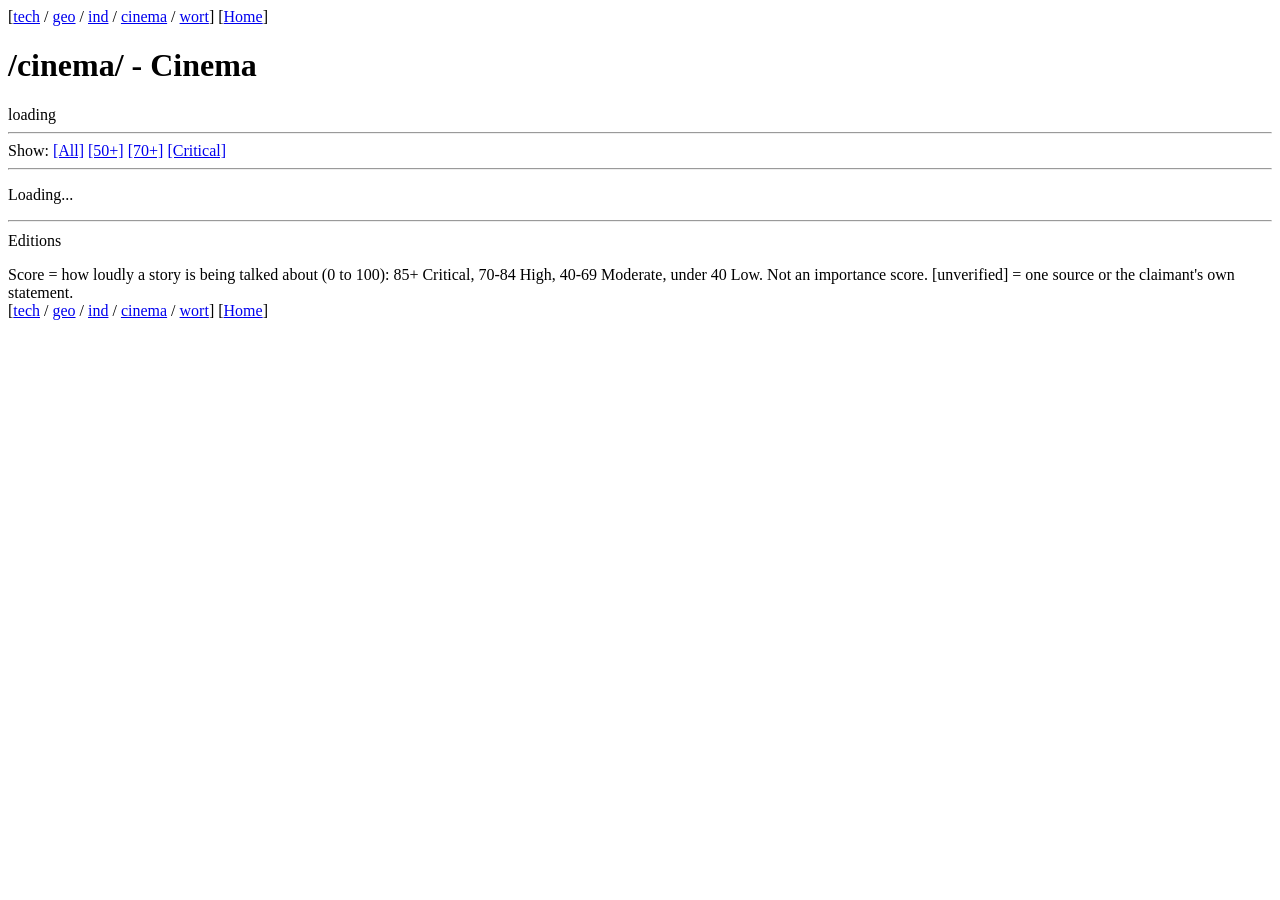
==== public/cinema/index.html @ 48748aed "feat(cinema): add /cinema/ board for Hollywood and Bollywood news" ====
<!doctype html>
<html lang="en">
<head>
<meta charset="utf-8">
<meta name="viewport" content="width=device-width, initial-scale=1">
<title>/cinema/ - Cinema - Daily Nachrichts</title>
<link rel="stylesheet" href="/style.css">
</head>
<body data-board="cinema">
<div class="boardlist">[<a href="/tech/">tech</a> / <a href="/geo/">geo</a> / <a href="/ind/">ind</a> / <a href="/cinema/">cinema</a> / <a href="/wort/">wort</a>] <span class="right">[<a href="/">Home</a>]</span></div>
<div class="boardtitle">
  <h1 id="board-title">/cinema/ - Cinema</h1>
  <div class="blurb" id="board-blurb"></div>
  <div class="edition" id="board-edition">loading</div>
</div>
<hr>
<div class="filters">Show: <a href="?" data-min="0">[All]</a> <a href="?min=50" data-min="50">[50+]</a> <a href="?min=70" data-min="70">[70+]</a> <a href="?min=85" data-min="85">[Critical]</a> &nbsp; <span id="count" class="small"></span></div>
<hr>
<div id="threads"><p class="status">Loading...</p></div>
<hr>
<div class="frontbox" style="max-width:none;margin:10px 0"><div class="boxhead">Editions</div><div class="boxbody"><ul class="editions" id="editions"></ul></div></div>
<div class="footer">Score = how loudly a story is being talked about (0 to 100): 85+ Critical, 70-84 High, 40-69 Moderate, under 40 Low. Not an importance score. [unverified] = one source or the claimant's own statement.</div>
<div class="boardlist bottom">[<a href="/tech/">tech</a> / <a href="/geo/">geo</a> / <a href="/ind/">ind</a> / <a href="/cinema/">cinema</a> / <a href="/wort/">wort</a>] <span class="right">[<a href="/">Home</a>]</span></div>
<script src="/day.js"></script>
<script src="/board.js"></script>
</body>
</html>
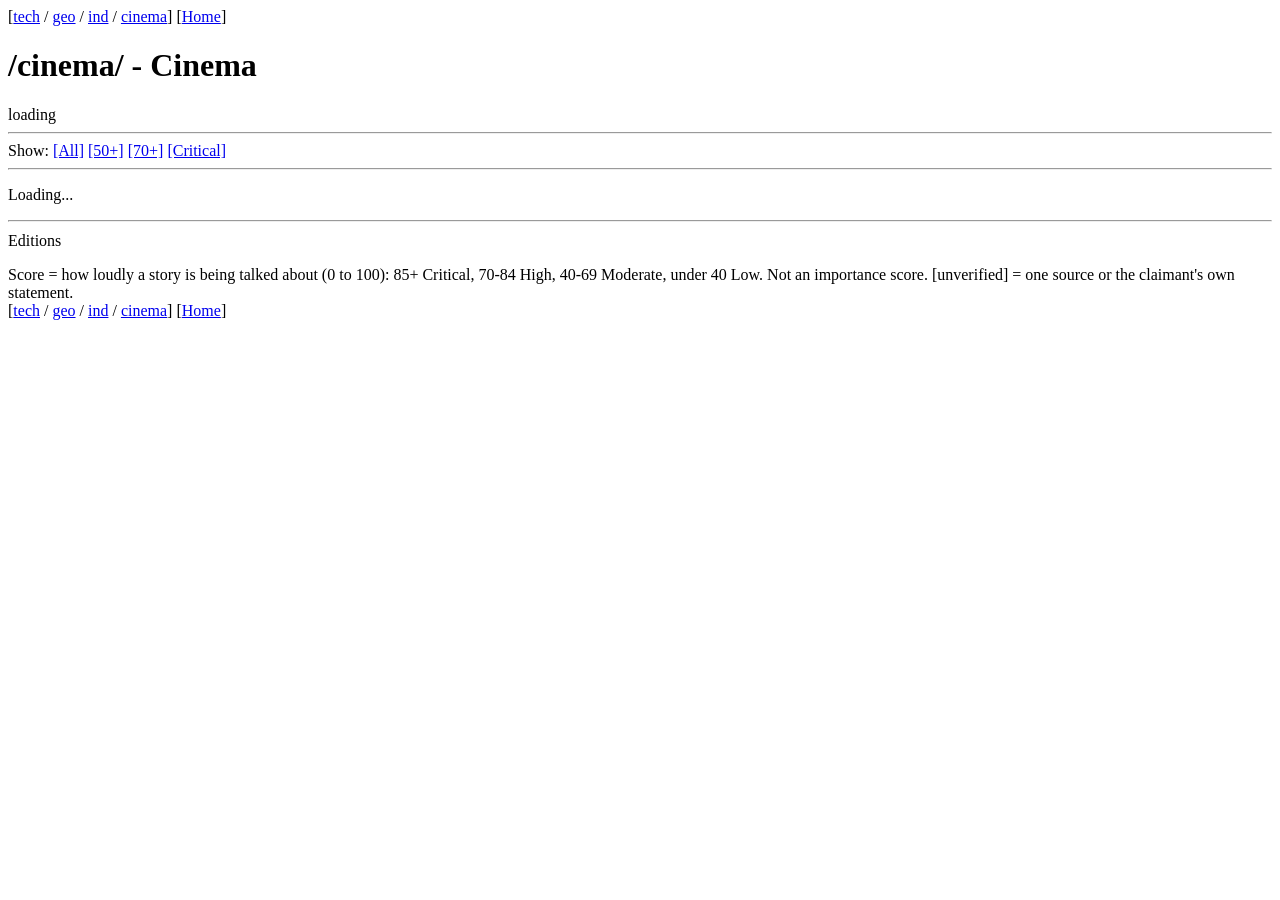
==== commit 779db528: "feat: remove the /wort/ board from the site (files kept in archive/wort/)" ====
--- a/public/cinema/index.html
+++ b/public/cinema/index.html
@@ -4,10 +4,24 @@
 <meta charset="utf-8">
 <meta name="viewport" content="width=device-width, initial-scale=1">
 <title>/cinema/ - Cinema - Daily Nachrichts</title>
+<meta name="description" content="Hollywood and Bollywood movie news from Reddit, box office and the trade press, scored by how loudly it is being discussed.">
+<!-- Link previews (WhatsApp, iMessage, X, Slack). Owner request 2026-10-27: "put something there so that when I send it on whatsapp to someone they see a thumbnail." -->
+<meta property="og:type" content="website">
+<meta property="og:site_name" content="Daily Nachrichts">
+<meta property="og:title" content="/cinema/ - Cinema - Daily Nachrichts">
+<meta property="og:description" content="Hollywood and Bollywood movie news from Reddit, box office and the trade press, scored by how loudly it is being discussed.">
+<meta property="og:url" content="https://news.walrus.codes/cinema/">
+<meta property="og:image" content="https://news.walrus.codes/og.png">
+<meta property="og:image:type" content="image/png">
+<meta property="og:image:width" content="1200">
+<meta property="og:image:height" content="630">
+<meta property="og:image:alt" content="Daily Nachrichts: tech, geo, ind and cinema boards">
+<meta name="twitter:card" content="summary_large_image">
+<meta name="twitter:image" content="https://news.walrus.codes/og.png">
 <link rel="stylesheet" href="/style.css">
 </head>
 <body data-board="cinema">
-<div class="boardlist">[<a href="/tech/">tech</a> / <a href="/geo/">geo</a> / <a href="/ind/">ind</a> / <a href="/cinema/">cinema</a> / <a href="/wort/">wort</a>] <span class="right">[<a href="/">Home</a>]</span></div>
+<div class="boardlist">[<a href="/tech/">tech</a> / <a href="/geo/">geo</a> / <a href="/ind/">ind</a> / <a href="/cinema/">cinema</a>] <span class="right">[<a href="/">Home</a>]</span></div>
 <div class="boardtitle">
   <h1 id="board-title">/cinema/ - Cinema</h1>
   <div class="blurb" id="board-blurb"></div>
@@ -20,7 +34,7 @@
 <hr>
 <div class="frontbox" style="max-width:none;margin:10px 0"><div class="boxhead">Editions</div><div class="boxbody"><ul class="editions" id="editions"></ul></div></div>
 <div class="footer">Score = how loudly a story is being talked about (0 to 100): 85+ Critical, 70-84 High, 40-69 Moderate, under 40 Low. Not an importance score. [unverified] = one source or the claimant's own statement.</div>
-<div class="boardlist bottom">[<a href="/tech/">tech</a> / <a href="/geo/">geo</a> / <a href="/ind/">ind</a> / <a href="/cinema/">cinema</a> / <a href="/wort/">wort</a>] <span class="right">[<a href="/">Home</a>]</span></div>
+<div class="boardlist bottom">[<a href="/tech/">tech</a> / <a href="/geo/">geo</a> / <a href="/ind/">ind</a> / <a href="/cinema/">cinema</a>] <span class="right">[<a href="/">Home</a>]</span></div>
 <script src="/day.js"></script>
 <script src="/board.js"></script>
 </body>
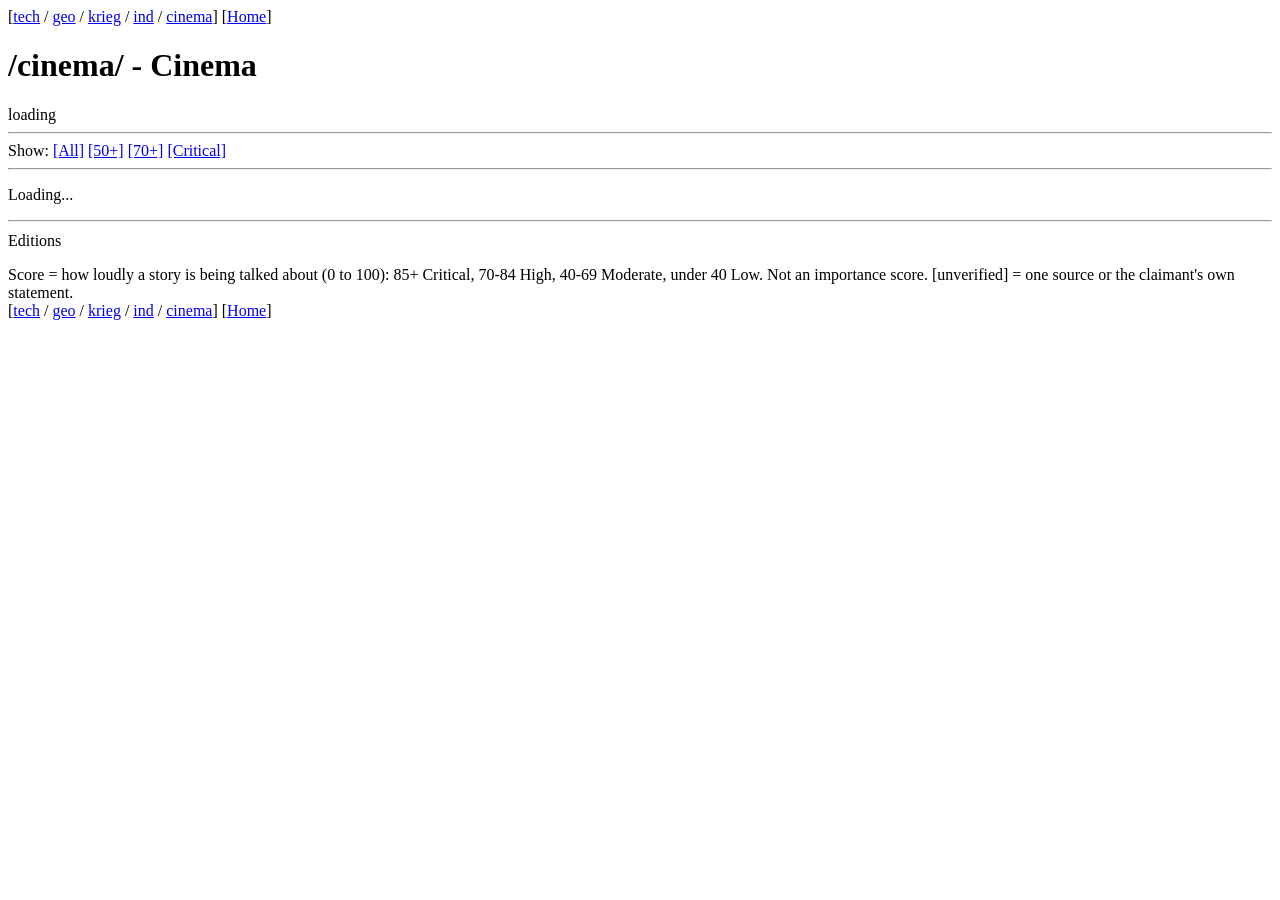
==== commit 8866c154: "feat(krieg): add /krieg/ board for wars and armed conflicts" ====
--- a/public/cinema/index.html
+++ b/public/cinema/index.html
@@ -15,13 +15,13 @@
 <meta property="og:image:type" content="image/png">
 <meta property="og:image:width" content="1200">
 <meta property="og:image:height" content="630">
-<meta property="og:image:alt" content="Daily Nachrichts: tech, geo, ind and cinema boards">
+<meta property="og:image:alt" content="Daily Nachrichts: tech, geo, krieg, ind and cinema boards">
 <meta name="twitter:card" content="summary_large_image">
 <meta name="twitter:image" content="https://news.walrus.codes/og.png">
 <link rel="stylesheet" href="/style.css">
 </head>
 <body data-board="cinema">
-<div class="boardlist">[<a href="/tech/">tech</a> / <a href="/geo/">geo</a> / <a href="/ind/">ind</a> / <a href="/cinema/">cinema</a>] <span class="right">[<a href="/">Home</a>]</span></div>
+<div class="boardlist">[<a href="/tech/">tech</a> / <a href="/geo/">geo</a> / <a href="/krieg/">krieg</a> / <a href="/ind/">ind</a> / <a href="/cinema/">cinema</a>] <span class="right">[<a href="/">Home</a>]</span></div>
 <div class="boardtitle">
   <h1 id="board-title">/cinema/ - Cinema</h1>
   <div class="blurb" id="board-blurb"></div>
@@ -34,7 +34,7 @@
 <hr>
 <div class="frontbox" style="max-width:none;margin:10px 0"><div class="boxhead">Editions</div><div class="boxbody"><ul class="editions" id="editions"></ul></div></div>
 <div class="footer">Score = how loudly a story is being talked about (0 to 100): 85+ Critical, 70-84 High, 40-69 Moderate, under 40 Low. Not an importance score. [unverified] = one source or the claimant's own statement.</div>
-<div class="boardlist bottom">[<a href="/tech/">tech</a> / <a href="/geo/">geo</a> / <a href="/ind/">ind</a> / <a href="/cinema/">cinema</a>] <span class="right">[<a href="/">Home</a>]</span></div>
+<div class="boardlist bottom">[<a href="/tech/">tech</a> / <a href="/geo/">geo</a> / <a href="/krieg/">krieg</a> / <a href="/ind/">ind</a> / <a href="/cinema/">cinema</a>] <span class="right">[<a href="/">Home</a>]</span></div>
 <script src="/day.js"></script>
 <script src="/board.js"></script>
 </body>
